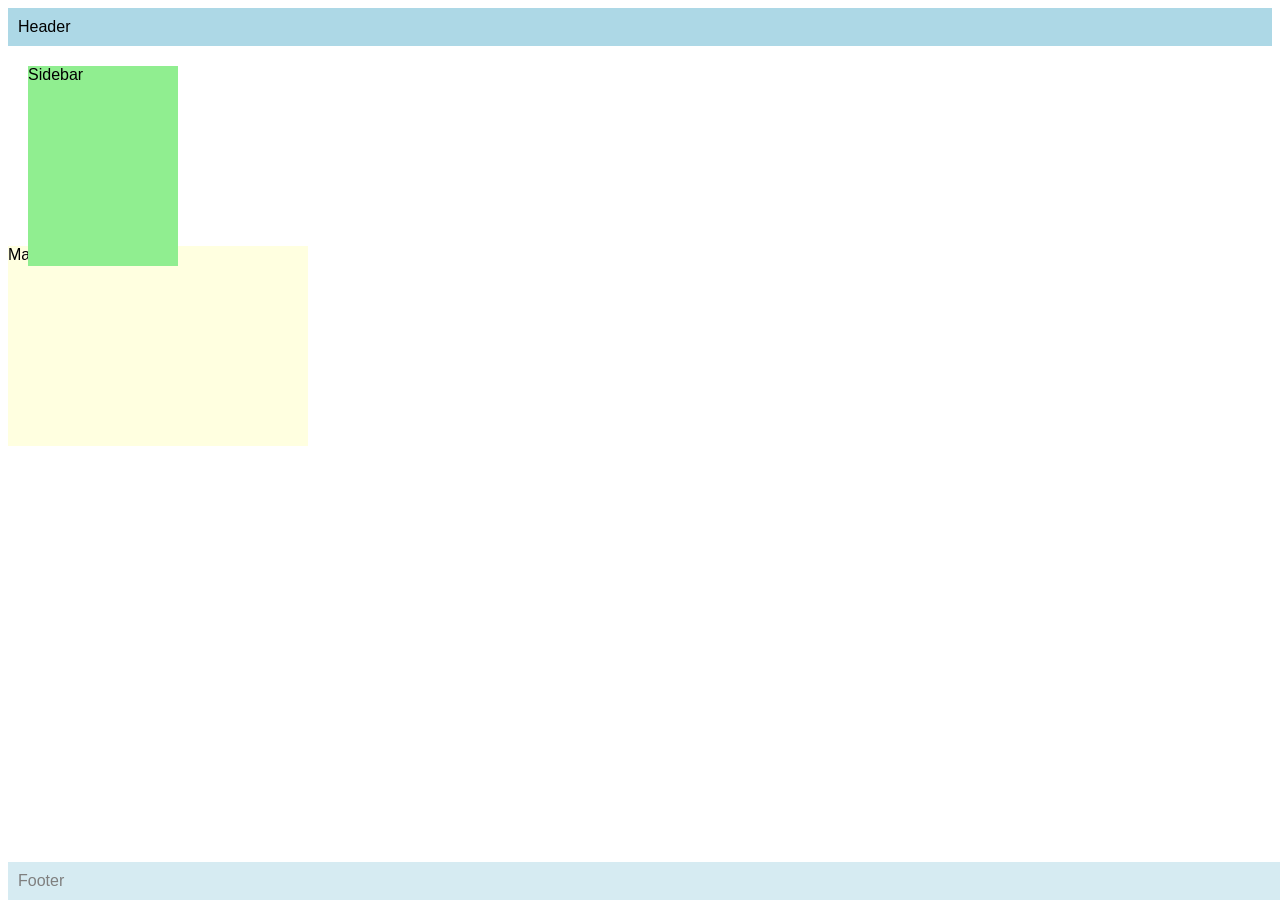
==== public/NaAyuyaoSeatwork2.html @ 18658c64 "--" ====
<!DOCTYPE html>
<html>
<head>
  <meta name="author" content="<your names>" />
  <meta name="revised" content="<date today>" />
  <style>
    body { font-family: Arial, sans-serif; }
    .header, .footer {
      background: lightblue;
      padding: 10px;
    }
    .footer {
       position: fixed; bottom: 0; width: 100%;
       opacity: 0.5;
    }
    .sidebar {
      position: relative; top: 20px; left: 20px;
      background: lightgreen;
      width: 150px;
      height: 200px;
    }
    .content {
      background: lightyellow;
      width: 300px;
      height: 200px;
    }    
  </style>
</head>
<body>
  <div class="header">Header</div>
  <div class="sidebar">Sidebar</div>
  <div class="content">Main Content</div>
  <div class="footer">Footer</div>
</body>
</html>
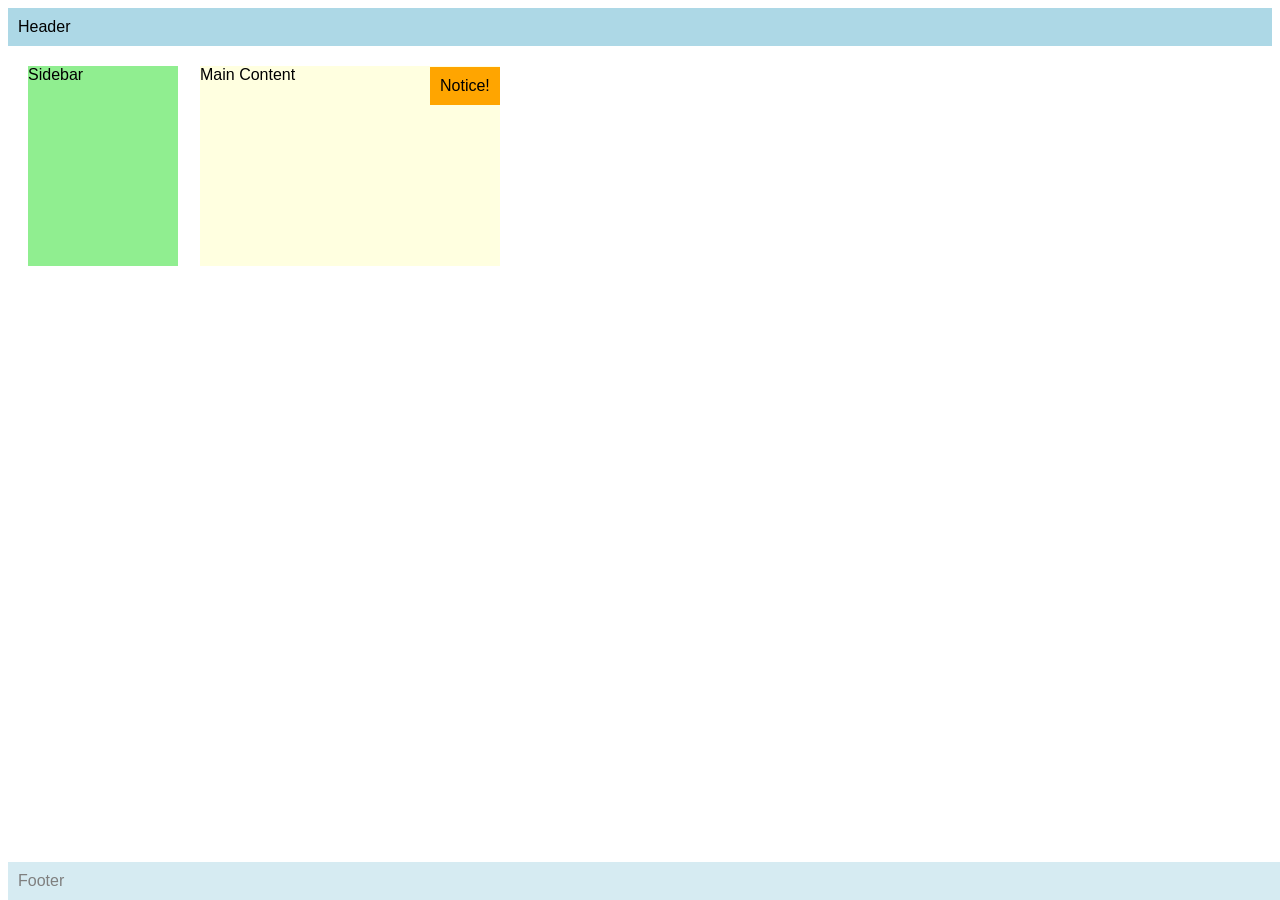
==== commit 6ea8a53f: "seventh commit" ====
--- a/public/NaAyuyaoSeatwork2.html
+++ b/public/NaAyuyaoSeatwork2.html
@@ -20,16 +20,27 @@
       height: 200px;
     }
     .content {
+      position: absolute; top: 66px; left: 200px;
       background: lightyellow;
       width: 300px;
       height: 200px;
+      z-index: 1;
     }    
+    .notice {
+      position: absolute;
+      top: 67px;
+      left: 430px;
+      background: orange;
+      padding: 10px;
+      z-index: 2;
+}
   </style>
 </head>
 <body>
   <div class="header">Header</div>
   <div class="sidebar">Sidebar</div>
   <div class="content">Main Content</div>
+  <div class="notice">Notice!</div>
   <div class="footer">Footer</div>
 </body>
 </html>
